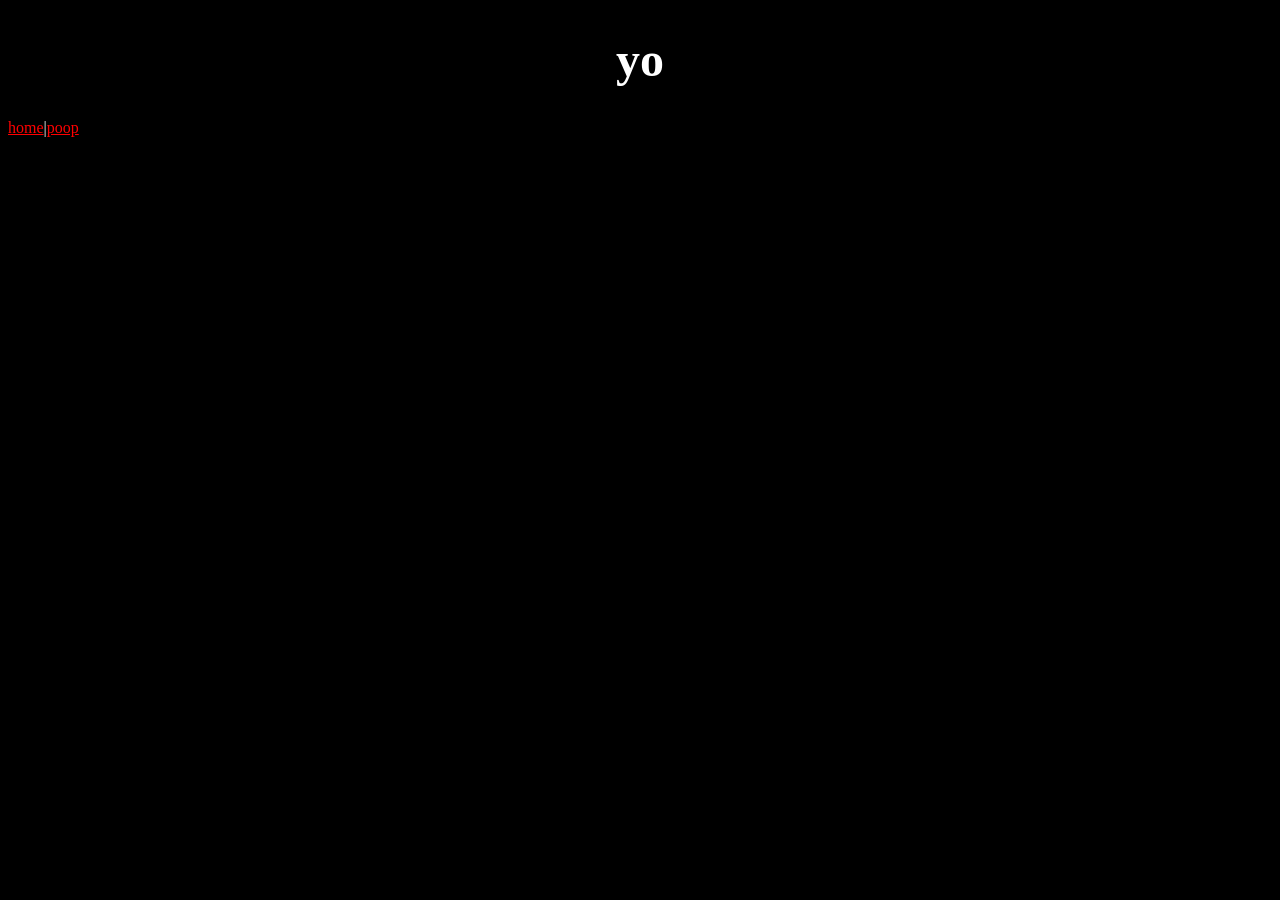
==== poop.html @ a5a5125c "Create poop.html" ====
<!DOCTYPE html>
<html>
<head>
<title>voodoo</title>
  <meta name="viewport" content="width=device-width, initial-scale=0.5">
  <link rel="stylesheet" href="style.css">
  <link rel="icon" type="image/x-icon" href="109_sin_titulo_20261023222829.png">
</head>
<body>
<h1>yo</h1>
  <a href="index.html">home</a>|<a href="poop.html">poop</a>
</body>
</html>
---- style.css ----
img {
  width: 300px;
  height: 300px;
}
body {
  color: #ffffff;
  background-color: #000000;
}
a:link {
  color: #ff0000;
}
a:visited {
  color: #fc8181;
}
div {
  display: flex;
  flex-direction: row;
  flex-wrap: wrap;
  justify-content: flex-start;
}
.img1 {
  width: 200px;
  height: 200px;
}
h1 {
  font-size: 48px;
  font-family: cursive;
  text-align: center;
}
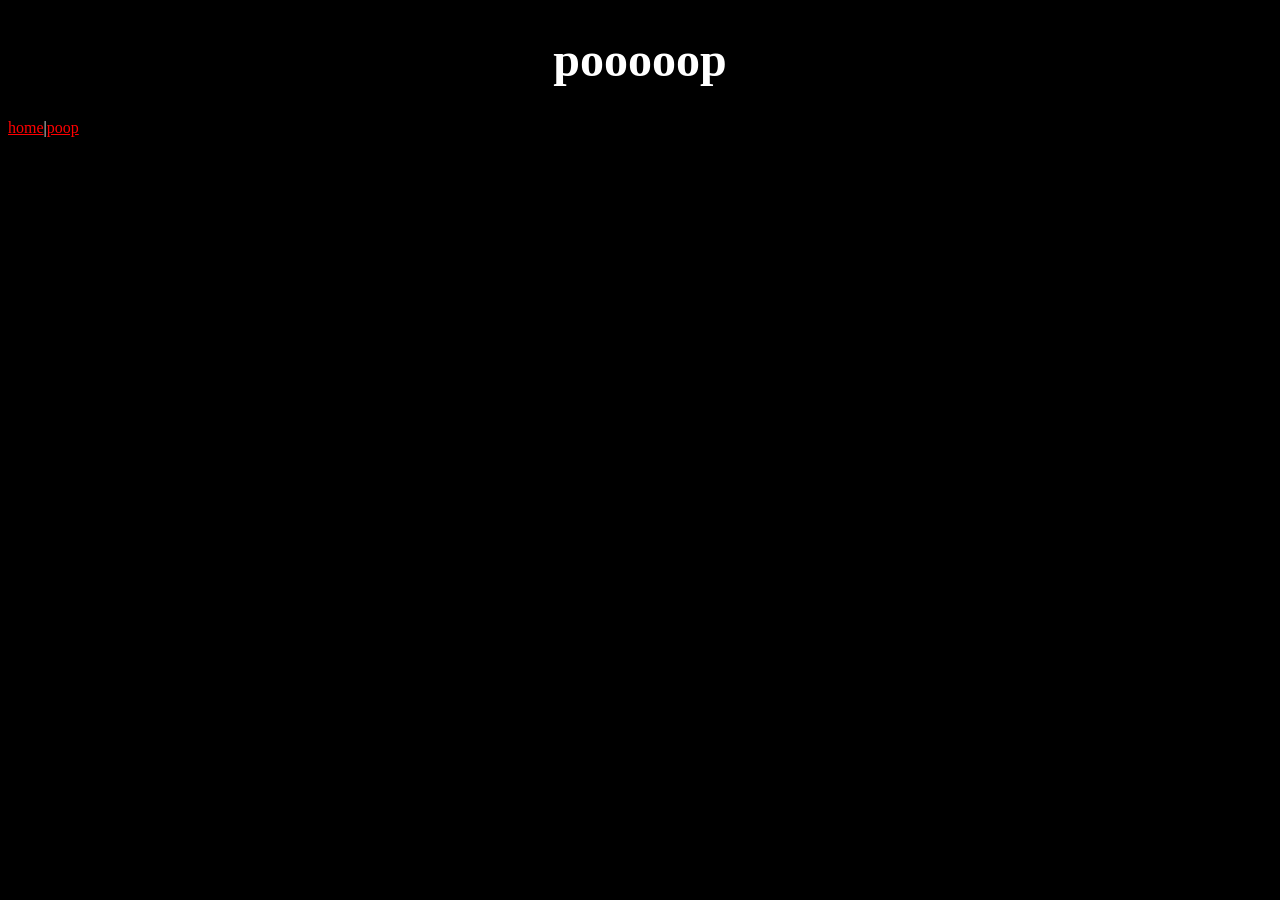
==== commit 9c3129a9: "Update poop.html" ====
--- a/poop.html
+++ b/poop.html
@@ -7,7 +7,10 @@
   <link rel="icon" type="image/x-icon" href="109_sin_titulo_20261023222829.png">
 </head>
 <body>
-<h1>yo</h1>
+<h1>pooooop</h1>
+  <div class="centered">
   <a href="index.html">home</a>|<a href="poop.html">poop</a>
+  </div>
+  <br>
 </body>
 </html>
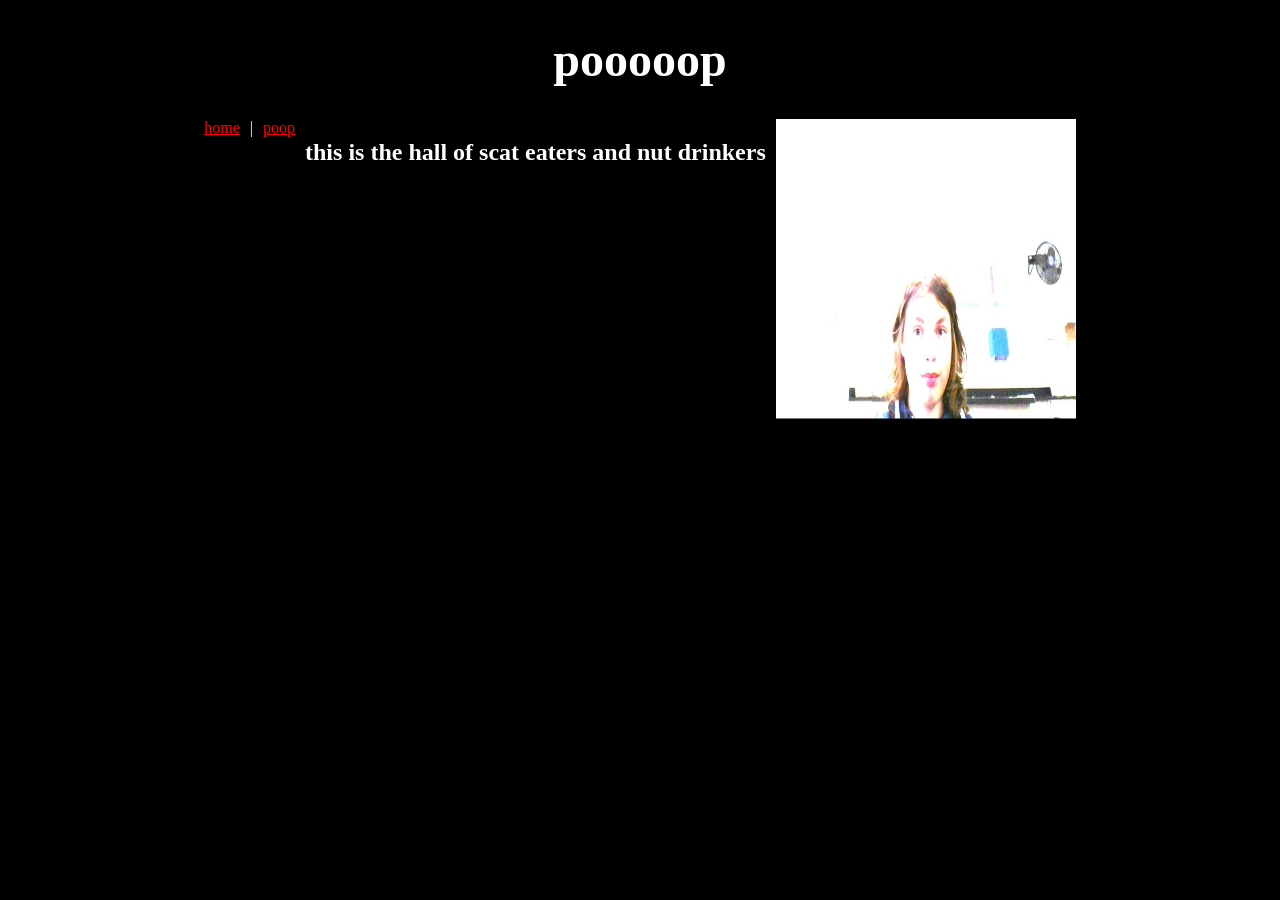
==== commit df329f65: "Update poop.html" ====
--- a/poop.html
+++ b/poop.html
@@ -10,6 +10,9 @@
 <h1>pooooop</h1>
   <div class="centered">
   <a href="index.html">home</a>|<a href="poop.html">poop</a>
+    <h2>this is the hall of scat eaters and nut drinkers</h2>
+    <img src="Screenshot_20261023_231214_Gmail.jpg" width="900px;">
+    
   </div>
   <br>
 </body>
--- a/style.css
+++ b/style.css
@@ -27,3 +27,9 @@
   font-family: cursive;
   text-align: center;
 }
+.centered {
+  text-align: center;
+  display: flex;
+  justify-content: center;
+  gap: 10px;
+}
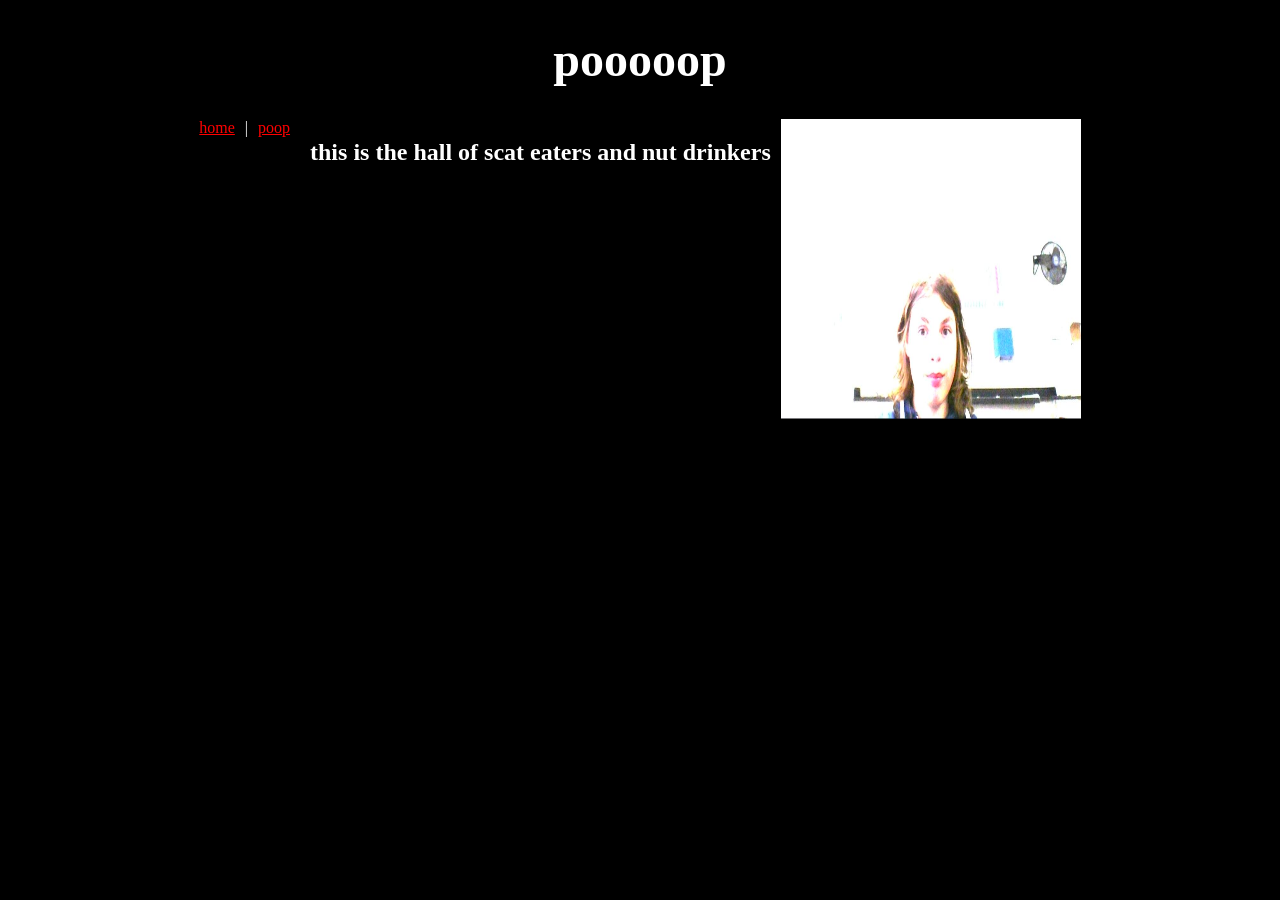
==== commit 54bdac76: "Update poop.html" ====
--- a/poop.html
+++ b/poop.html
@@ -10,6 +10,7 @@
 <h1>pooooop</h1>
   <div class="centered">
   <a href="index.html">home</a>|<a href="poop.html">poop</a>
+    <br>
     <h2>this is the hall of scat eaters and nut drinkers</h2>
     <img src="Screenshot_20261023_231214_Gmail.jpg" width="900px;">
     
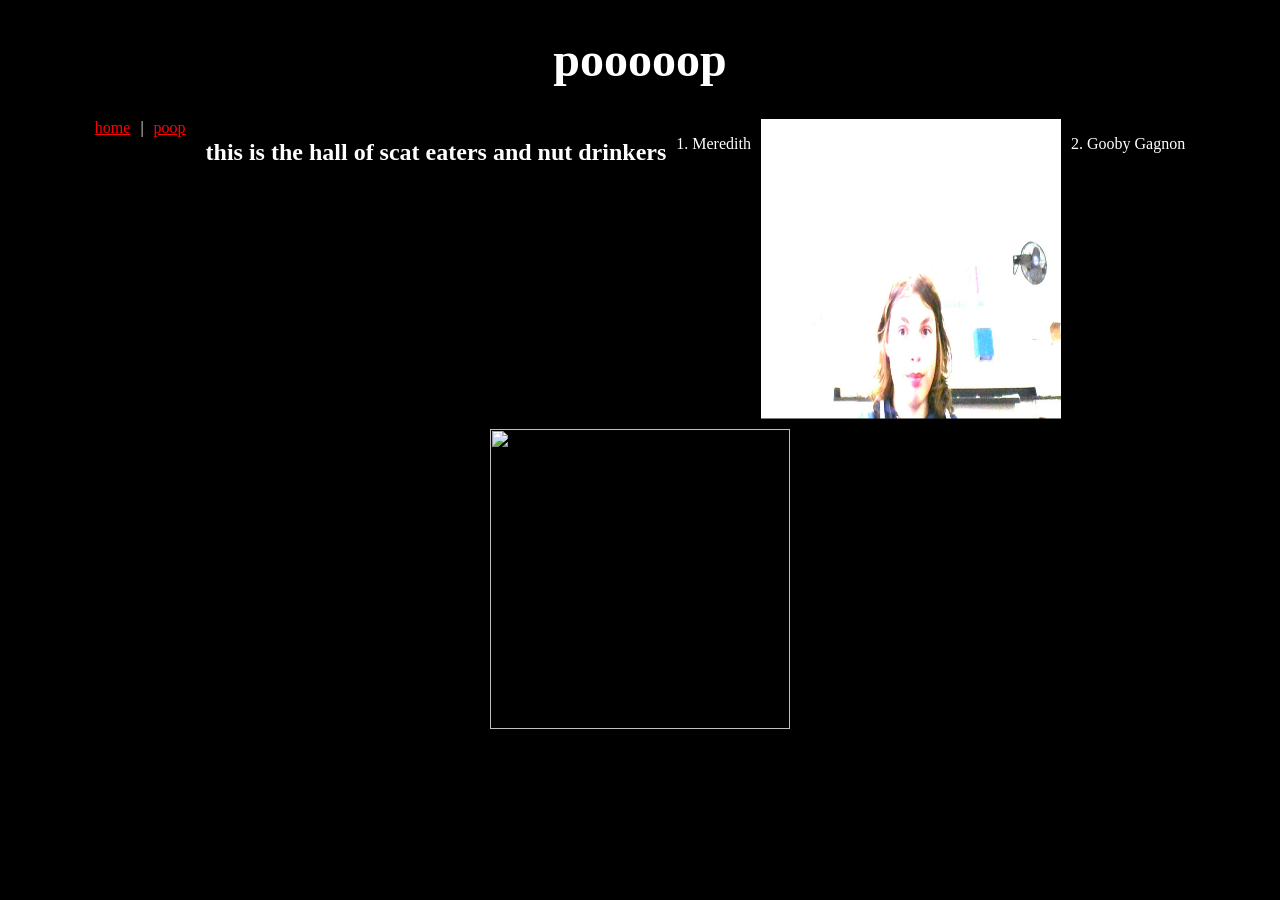
==== commit 4a2c6fa2: "Update poop.html" ====
--- a/poop.html
+++ b/poop.html
@@ -12,8 +12,10 @@
   <a href="index.html">home</a>|<a href="poop.html">poop</a>
     <br>
     <h2>this is the hall of scat eaters and nut drinkers</h2>
+    <p class="centered">1. Meredith</p>
     <img src="Screenshot_20261023_231214_Gmail.jpg" width="900px;">
-    
+    <p class="centered">2. Gooby Gagnon</p>
+    <img src="Screenshot_20261024_114944_Google" width="900px;">
   </div>
   <br>
 </body>
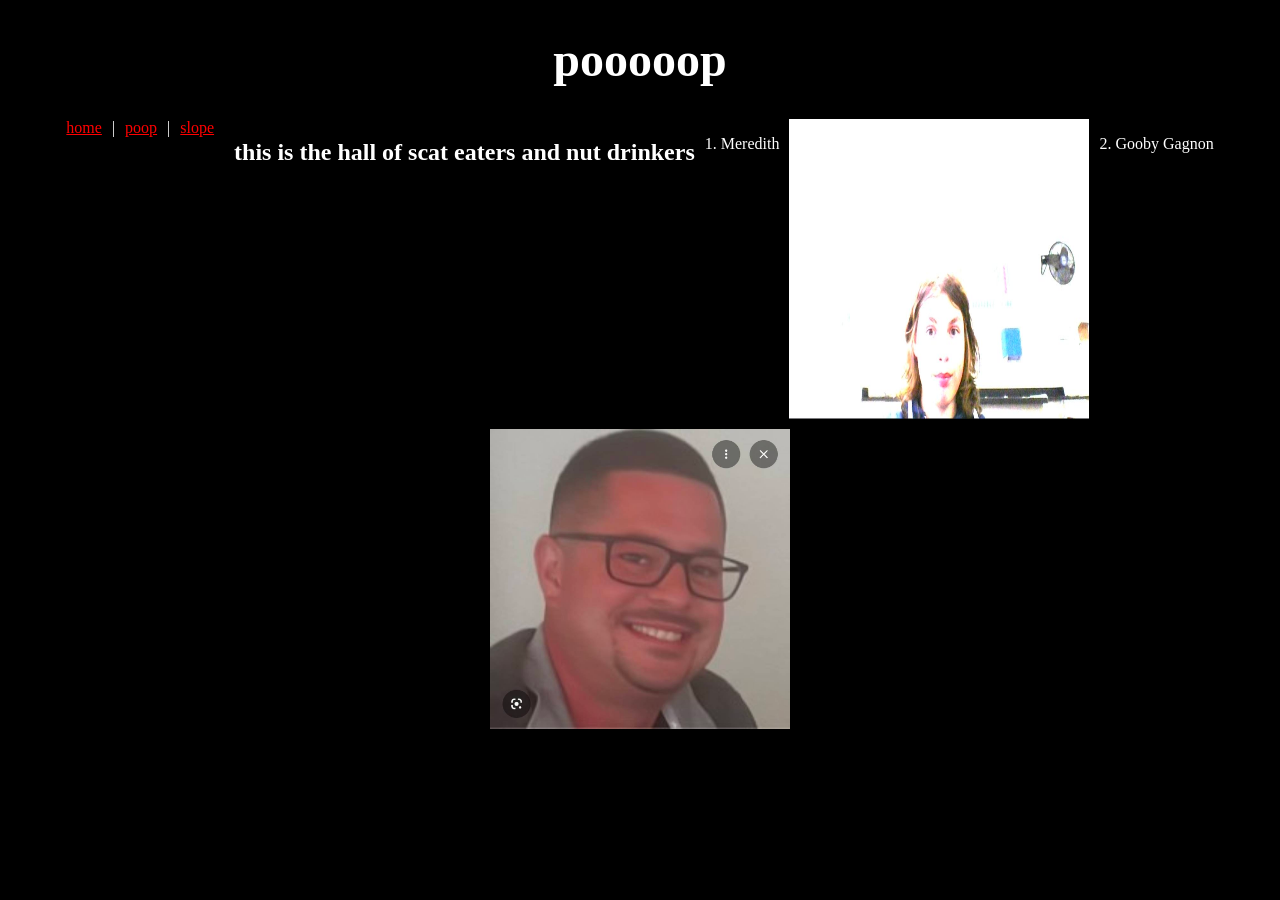
==== commit 33f67bd3: "Update poop.html" ====
--- a/poop.html
+++ b/poop.html
@@ -9,13 +9,13 @@
 <body>
 <h1>pooooop</h1>
   <div class="centered">
-  <a href="index.html">home</a>|<a href="poop.html">poop</a>
+  <a href="index.html">home</a>|<a href="poop.html">poop</a>|<a href="sloope.html">slope</a>
     <br>
     <h2>this is the hall of scat eaters and nut drinkers</h2>
     <p class="centered">1. Meredith</p>
     <img src="Screenshot_20261023_231214_Gmail.jpg" width="900px;">
     <p class="centered">2. Gooby Gagnon</p>
-    <img src="Screenshot_20261024_114944_Google" width="900px;">
+    <img src="Screenshot_20261024_114944_Google.jpg" width="900px;">
   </div>
   <br>
 </body>
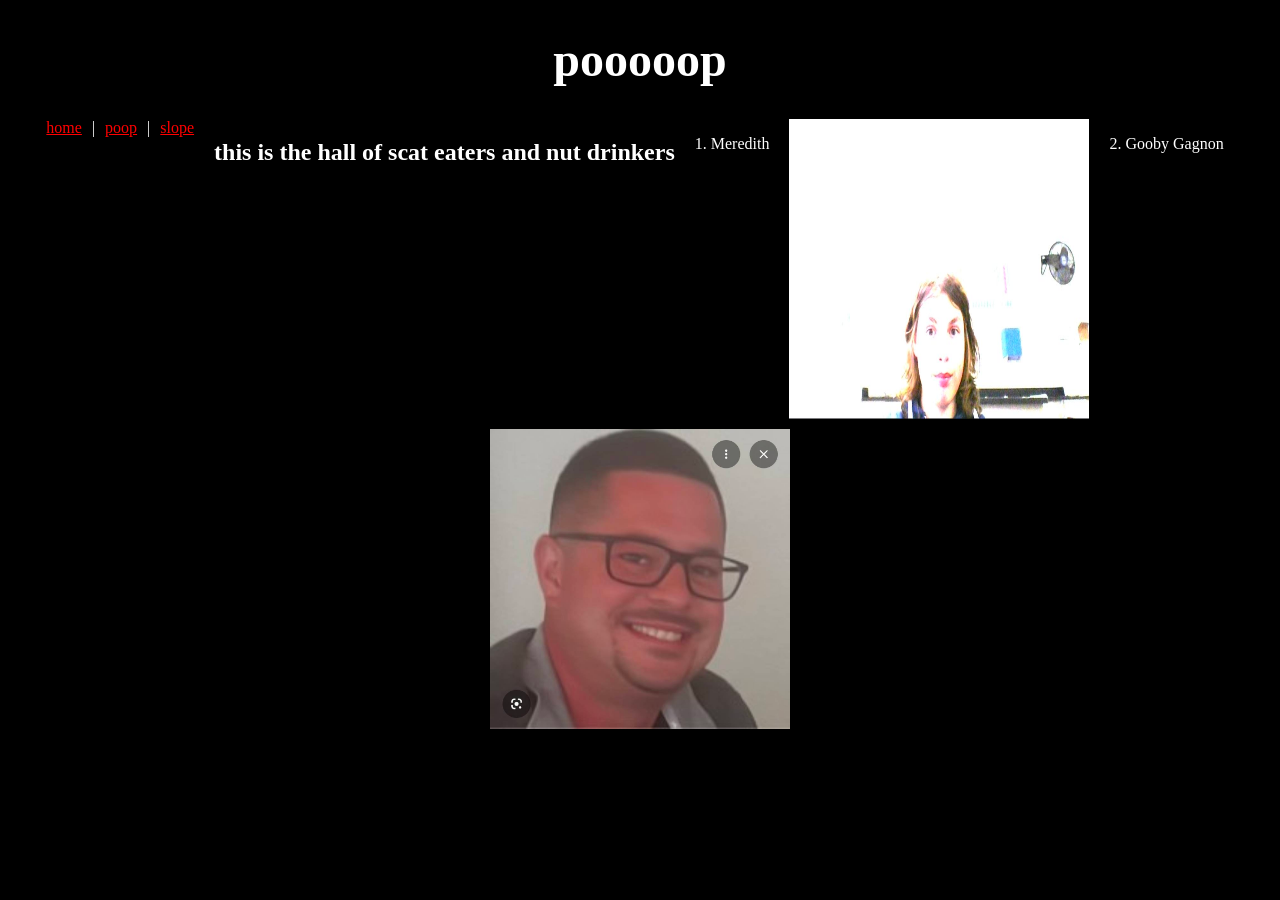
==== commit d43dacc6: "Update poop.html" ====
--- a/poop.html
+++ b/poop.html
@@ -12,9 +12,13 @@
   <a href="index.html">home</a>|<a href="poop.html">poop</a>|<a href="sloope.html">slope</a>
     <br>
     <h2>this is the hall of scat eaters and nut drinkers</h2>
+    <br>
     <p class="centered">1. Meredith</p>
+    <br>
     <img src="Screenshot_20261023_231214_Gmail.jpg" width="900px;">
+    <br>
     <p class="centered">2. Gooby Gagnon</p>
+    <br>
     <img src="Screenshot_20261024_114944_Google.jpg" width="900px;">
   </div>
   <br>
